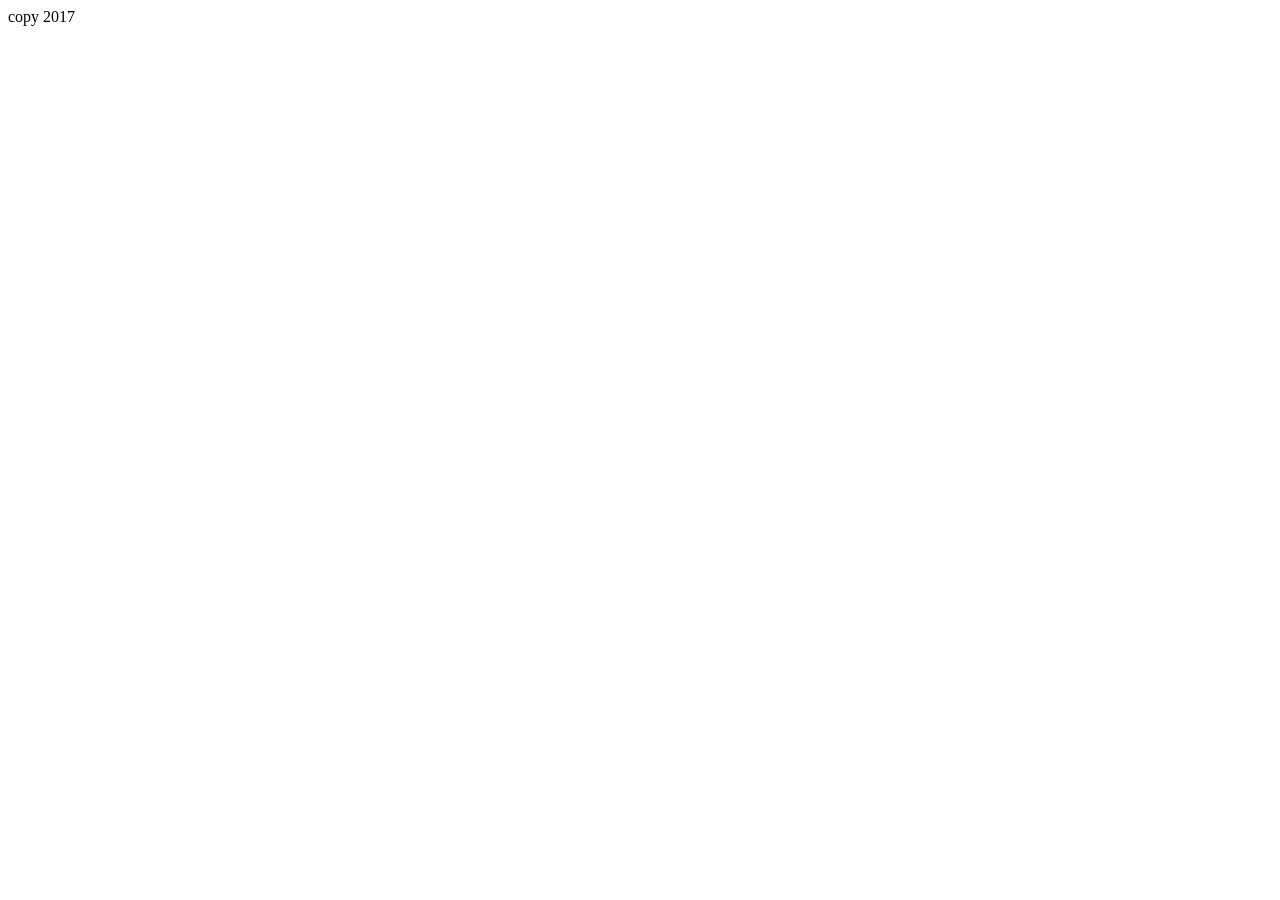
==== html.html @ 6ff99b53 "111" ====
<!DOCTYPE html>
<html lang="en">
<head>
    <meta charset="UTF-8">
    <meta name="viewport" content="width=device-width, initial-scale=1.0">
    <meta http-equiv="X-UA-Compatible" content="ie=edge">
    <title>Document</title>
</head>
<body>
    <div class="wrapper"></div>
    <footer>copy 2017</footer>
</body>
</html>
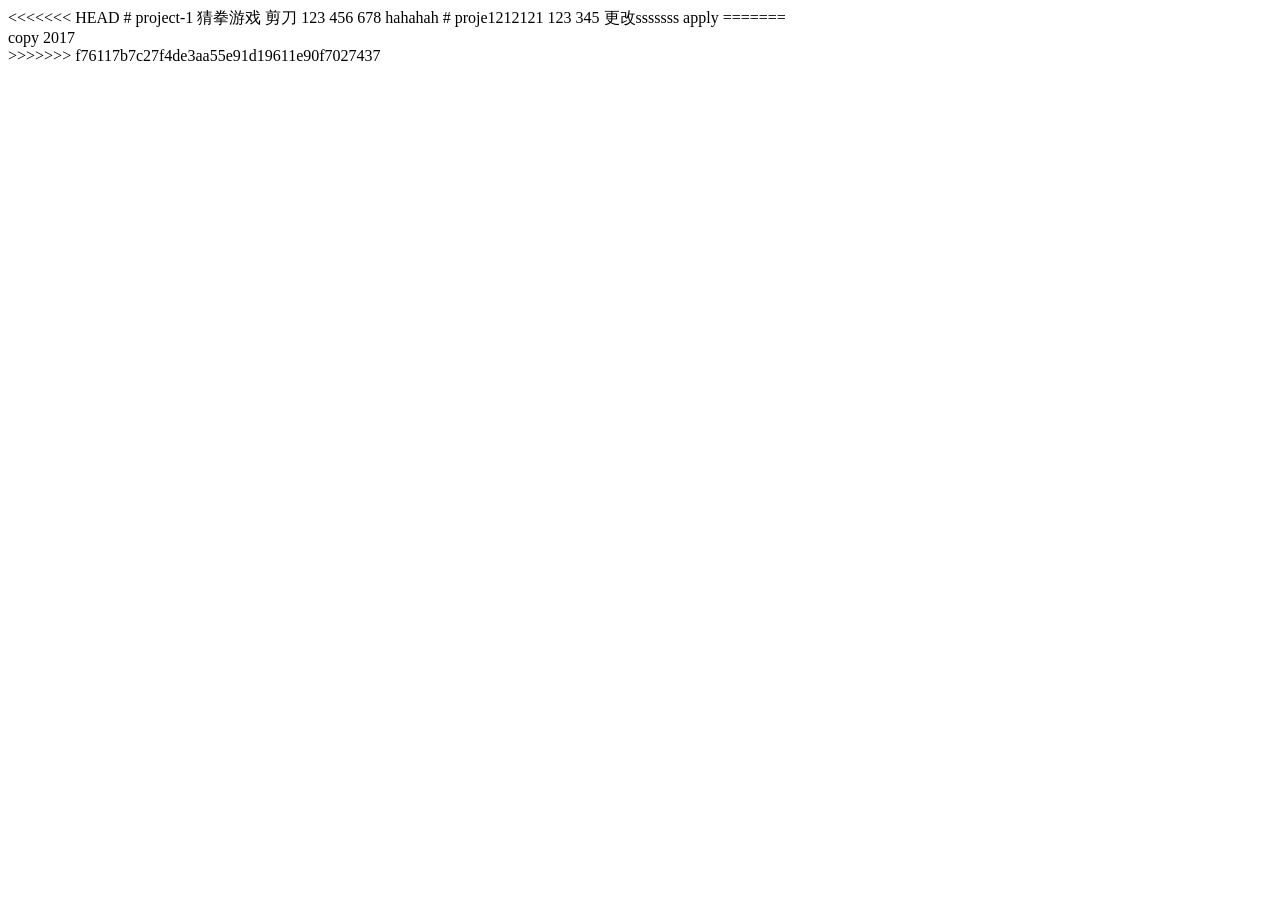
==== commit e08448ca: "Merge branch 'master' of https://github.com/New-Media-Technology-Center/project-1" ====
--- a/html.html
+++ b/html.html
@@ -1,3 +1,19 @@
+<<<<<<< HEAD
+# project-1
+猜拳游戏
+剪刀
+123
+456
+678
+hahahah
+# proje1212121
+
+123
+
+345
+更改sssssss
+apply
+=======
 <!DOCTYPE html>
 <html lang="en">
 <head>
@@ -5,9 +21,11 @@
     <meta name="viewport" content="width=device-width, initial-scale=1.0">
     <meta http-equiv="X-UA-Compatible" content="ie=edge">
     <title>Document</title>
+    <link rel="stylesheet" href="main.css">
 </head>
 <body>
     <div class="wrapper"></div>
     <footer>copy 2017</footer>
 </body>
-</html>+</html>
+>>>>>>> f76117b7c27f4de3aa55e91d19611e90f7027437
